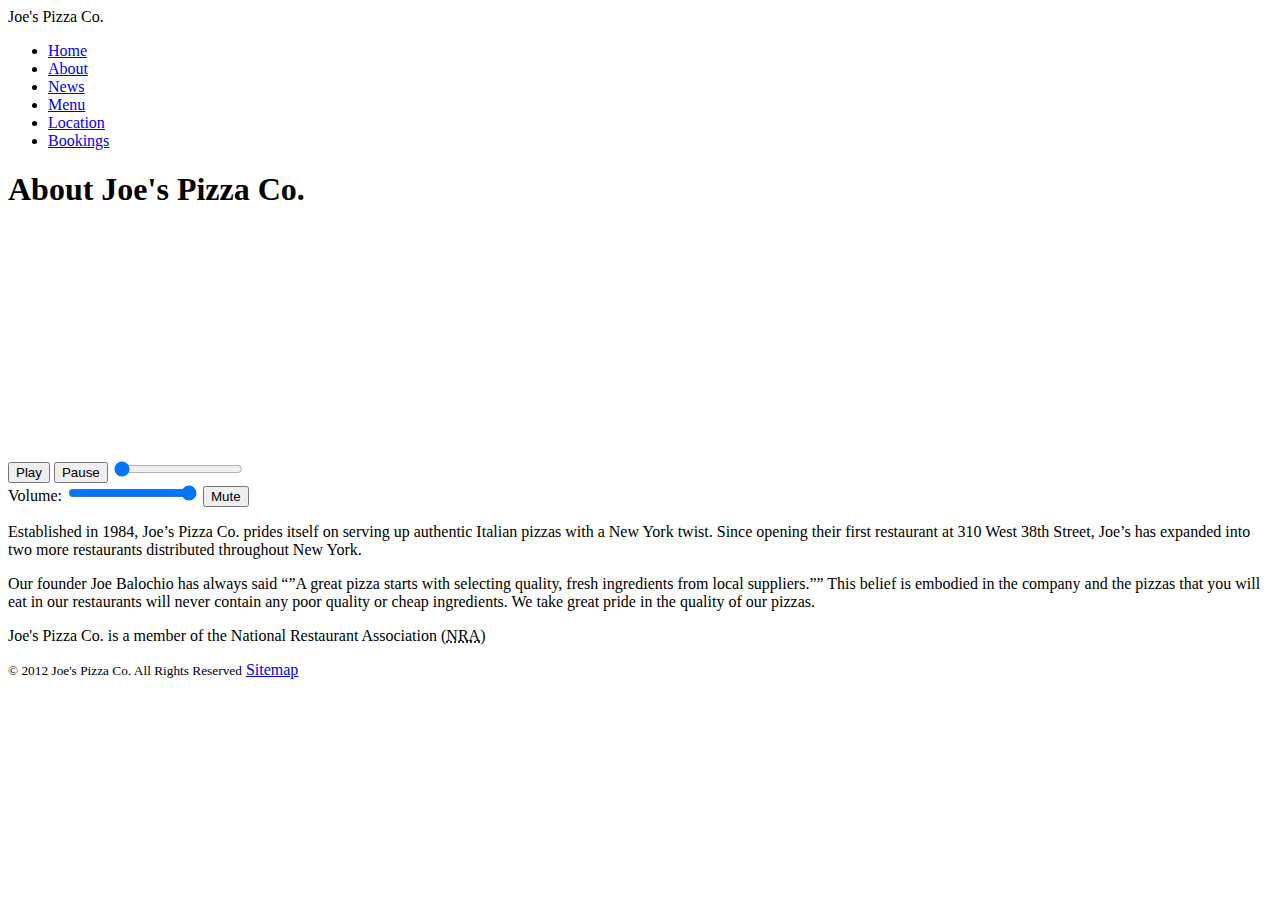
==== about.html @ 66791c7e "Add files via upload" ====
<!DOCTYPE html>
<html lang="en">
<head>
   <meta charset="utf-8">
   <title>About - Joe's Pizza Co.</title>

   <link rel="stylesheet" href="css/style.css">

   <meta name="description" content="Joe's Pizza is the home of the best pizzas in all of New York City.">
   <meta name="keywords" content="pizzas,joes pizza,garlic bread,pepperoni">
   <meta name="author" content="YOUR NAME">
</head>
<body>
   <!-- Page Container -->
   <div id="container">
      <!-- Header -->
      <header>
         <!-- Logo -->
         <div id="logo">Joe's Pizza Co.</div>
         <!-- Navigation -->
         <nav>
                        <ul>
             <li><a href="index.html" title="Joe's">Home</a>
             </li>
             <li><a href='about.html' title='Find out more about Joe’s Pizza Co.' class="active">About</a>
                 </li>
                 <li><a href='news.html' title='Latest News about Joe’s Pizza Co.'> News </a>
                 </li>
                 <li><a href='menu.html' title='The restaurant menu for Joe’s Pizza Co.'>Menu</a>
                 </li>
                 <li><a href='locations.html' title='Joe’s Pizza Co. restaurant locations.'> Location</a>
                 </li>
                 <li><a href="bookings" title="Making a booking">Bookings</a></li>
            </ul>
         </nav>
      </header>

      <!-- Main Content -->
      <div>
         <!-- Page Text -->
         <section id="page-text">
            <h1>About Joe's Pizza Co.</h1>
            <div id="video">
               <video width="400" height="225" id="myVideo" poster="img/poster.jpg" preload="none">
                  <source src="videos/mikethefrog.webm" type="video/webm">
                  <source src="videos/mikethefrog.ogv" type="video/ogv">
                  <source src="videos/mikethefrog.mp4" type="video/mp4">
                  <track kind="subtitles" label="Englidh subtitles" src="videos/subtitles_en.vtt" srclang="en" default></track>
                  <p>Your browser doesn't support HTML5 video.
                     <a href="videos/mikethefrog.mp4">Donwload</a> the video instead.
                  </p>
               </video>
               <div id="video-controls">
                  <button type="button" id="playBtn">Play</button>
                  <button type="button" id="pauseBtn">Pause</button>
                  <input type="range" id="seekBar" value="0"><br>
                  <label for="volume">Volume:</label>
                  <input type="range" id="volume" min="0" max="1" step="0.1" value="1">
                  <button type="button" id="muteBtn">Mute</button>
               </div>
            </div>
            <p>Established in 1984, Joe’s Pizza Co. prides itself on serving up authentic Italian pizzas with a New York twist. Since opening their first restaurant at 310 West 38th Street, Joe’s has expanded into two more restaurants distributed throughout New York. </p>
            <p>Our founder Joe Balochio has always said <q>”A great pizza starts with selecting quality, fresh ingredients from local suppliers.”</q> This belief is embodied in the company and the pizzas that you will eat in our restaurants will never contain any poor quality or cheap ingredients. We take great pride in the quality of our pizzas.</p>
            <p>Joe's Pizza Co. is a member of the National Restaurant Association (<abbr title=”National Restaurant Association”>NRA</abbr>)</p>
         </section>

      <!-- Footer -->
      <footer>
         <small>&copy; 2012 Joe's Pizza Co. All Rights Reserved</small>
         <a href="sitemap.html" title="Links to all the pages on this website">Sitemap</a>
      </footer>
   </div>
   <script src="JS/video.js"></script>
</body>
</html>
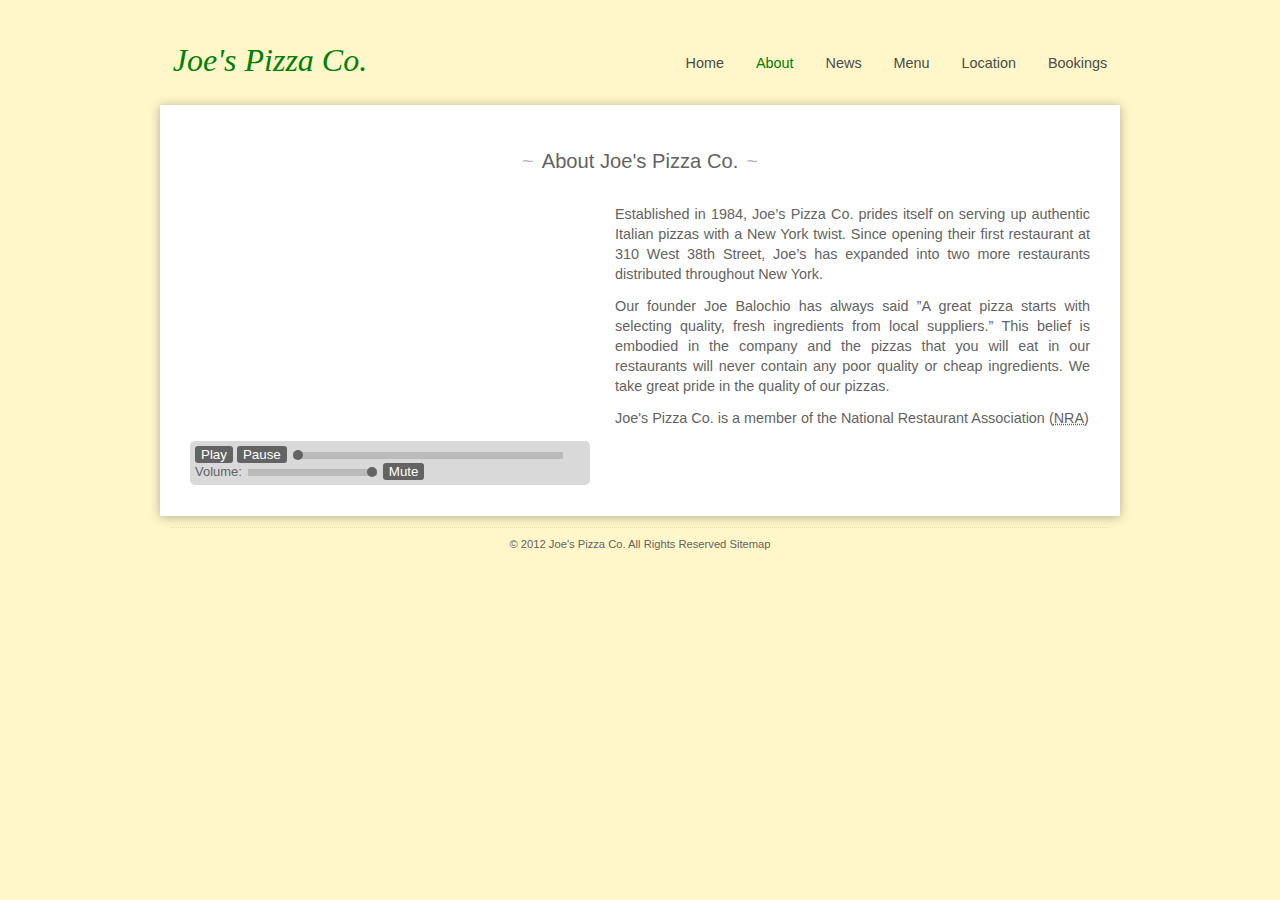
==== commit 62ca86b9: "about.html" ====
--- a/about.html
+++ b/about.html
@@ -4,7 +4,7 @@
    <meta charset="utf-8">
    <title>About - Joe's Pizza Co.</title>
 
-   <link rel="stylesheet" href="css/style.css">
+   <link rel="stylesheet" href="style.css">
 
    <meta name="description" content="Joe's Pizza is the home of the best pizzas in all of New York City.">
    <meta name="keywords" content="pizzas,joes pizza,garlic bread,pepperoni">
@@ -41,13 +41,13 @@
          <section id="page-text">
             <h1>About Joe's Pizza Co.</h1>
             <div id="video">
-               <video width="400" height="225" id="myVideo" poster="img/poster.jpg" preload="none">
-                  <source src="videos/mikethefrog.webm" type="video/webm">
-                  <source src="videos/mikethefrog.ogv" type="video/ogv">
-                  <source src="videos/mikethefrog.mp4" type="video/mp4">
-                  <track kind="subtitles" label="Englidh subtitles" src="videos/subtitles_en.vtt" srclang="en" default></track>
+               <video width="400" height="225" id="myVideo" poster="poster.jpg" preload="none">
+                  <source src="mikethefrog.webm" type="video/webm">
+                  <source src="mikethefrog.ogv" type="video/ogv">
+                  <source src="mikethefrog.mp4" type="video/mp4">
+                  <track kind="subtitles" label="Englidh subtitles" src="subtitles_en.vtt" srclang="en" default></track>
                   <p>Your browser doesn't support HTML5 video.
-                     <a href="videos/mikethefrog.mp4">Donwload</a> the video instead.
+                     <a href="mikethefrog.mp4">Donwload</a> the video instead.
                   </p>
                </video>
                <div id="video-controls">
@@ -70,6 +70,6 @@
          <a href="sitemap.html" title="Links to all the pages on this website">Sitemap</a>
       </footer>
    </div>
-   <script src="JS/video.js"></script>
+   <script src=video.js"></script>
 </body>
 </html>
--- a/style.css
+++ b/style.css
@@ -0,0 +1,639 @@
+/* http://meyerweb.com/eric/tools/css/reset/ 
+   v2.0 | 20110126
+   License: none (public domain)
+*/
+
+html, body, div, span, applet, object, iframe,
+h1, h2, h3, h4, h5, h6, p, blockquote, pre,
+a, abbr, acronym, address, big, cite, code,
+del, dfn, em, img, ins, kbd, q, s, samp,
+small, strike, strong, sub, sup, tt, var,
+b, u, i, center,
+dl, dt, dd, ol, ul, li,
+fieldset, form, label, legend,
+table, caption, tbody, tfoot, thead, tr, th, td,
+article, aside, canvas, details, embed, 
+figure, figcaption, footer, header, hgroup, 
+menu, nav, output, ruby, section, summary,
+time, mark, audio, video {
+	margin: 0;
+	padding: 0;
+	border: 0;
+	font-size: 100%;
+	font: inherit;
+	vertical-align: baseline;
+}
+/* HTML5 display-role reset for older browsers */
+article, aside, details, figcaption, figure, 
+footer, header, hgroup, menu, nav, section {
+	display: block;
+}
+body {
+	line-height: 1;
+}
+ol, ul {
+	list-style: none;
+}
+blockquote, q {
+	quotes: none;
+}
+blockquote:before, blockquote:after,
+q:before, q:after {
+	content: '';
+	content: none;
+}
+table {
+	border-collapse: collapse;
+	border-spacing: 0;
+}
+
+/*************************
+	Main Styling
+*************************/
+body {
+	background: #FFF7C9 url('../img/bodyBg.png') repeat-x;
+	color: #636363;
+	padding-top: 15px;
+	font-family: Helvetica Neue, Helvetica, Arial, sans-serif;
+}
+
+a {
+	color: #08C;
+	text-decoration: none;
+}
+
+a:hover,
+a:focus {
+	text-decoration: underline;
+}
+
+#container {
+	width: 960px;
+	margin: 0 auto;
+	padding: 0 15px;
+}
+
+/* Header */
+#container > header {
+	padding: 0 0.8em;
+	height: 90px;
+}
+
+header div#logo {
+	float: left;
+	color: green;
+	padding-top: 0.9em;
+	font-size: 2em;
+	font-style: italic;
+	font-family: Georgia;
+}
+
+header nav {
+	float: right;
+}
+
+header nav ul {
+	margin: 0;
+	padding: 0;
+	float: right;
+}
+
+header nav ul li {
+	float: left;
+	padding: 2.5em 0 2.5em 2em;
+}
+
+header nav ul li a,
+header nav ul li a:visited {
+	font-size: 0.9em;
+	text-decoration: none;
+	color: #4A4A4A;
+}
+
+header nav ul li a.active,
+header nav ul li a:focus,
+header nav ul li a:hover {
+	color: green;
+}
+
+/* Home Featue */
+section#feature {
+	width: 100%;
+	height: 300px;
+	background: url('../img/featureBg.png') no-repeat;
+	box-shadow: 0 0 15px rgba(0,0,0,0.75) inset;
+	-moz-box-shadow: 0 0 15px rgba(0,0,0,0.75) inset;
+	-webkit-box-shadow: 0 0 15px rgba(0,0,0,0.75) inset;
+	-o-box-shadow: 0 0 15px rgba(0,0,0,0.75) inset;
+	border-bottom: 1px solid white;
+	margin-bottom: 1em;
+	color: white;
+	text-align: center;
+	text-shadow: 0 1px 3px rgba(0,0,0,0.8);
+	-moz-text-shadow: 0 1px 3px rgba(0,0,0,0.8);
+	-webkit-text-shadow: 0 1px 3px rgba(0,0,0,0.8);
+	-o-text-shadow: 0 1px 3px rgba(0,0,0,0.8);
+}
+
+section#feature h1 {
+	font-size: 3.5em;
+	font-weight: bold;
+	padding-top: 1.8em;
+	font-family: Georgia;
+}
+
+section#feature h2 {
+	padding-top: 0.5em;
+	font-size: 1.2em;
+	font-family: Georgia;
+	font-style: italic;
+}
+
+section#feature h2:before,
+section#feature h2:after {
+	padding: 0 0.3em;
+	content: '~';
+}
+
+/* Page Text */
+section#page-text {
+	padding: 30px;
+	font-size: 0.9em;
+	background: white;
+	box-shadow: 0 1px 10px rgba(0,0,0,0.3);
+	-webkit-box-shadow: 0 1px 10px rgba(0,0,0,0.3);
+	-moz-box-shadow: 0 1px 10px rgba(0,0,0,0.3);
+	-o-box-shadow: 0 1px 10px rgba(0,0,0,0.3);
+	border-bottom: 1px solid white;
+	text-align: center;
+}
+
+/* Clearfix Hack */
+section#page-text:before, section#page-text:after { content: ""; display: table; }
+section#page-text:after { clear: both; }
+section#page-text { *zoom: 1; }
+
+#container > div:before, #container > div:after { content: ""; display: table; }
+#container > div:after { clear: both; }
+#container > div { *zoom: 1; }
+
+section#page-text > h1 {
+	text-align: center;
+	font-size: 1.4em;
+	margin: 0.8em 0 1.6em;
+}
+
+section#page-text section h1 {
+	font-size: 1.2em;
+	margin: 1em 0 1em 5px;
+	text-align: left;
+}
+
+section#page-text article {
+	padding: 1.5em 0;
+	border-top: 1px dotted #DDD;
+}
+
+section#page-text article header {
+	padding: 0;
+}
+
+section#page-text article header p {
+	font-size: 0.8em;
+}
+
+section#page-text article h1 {
+	text-align: left;
+	font-weight: 500;
+	font-size: 1.2em;
+}
+
+section#page-text > h1:before,
+section#page-text > h1:after {
+	content: '~';
+	padding: 0 0.4em;
+	color: #BABABA;
+}
+
+section#location1,
+section#location2,
+section#location3 {
+	width: 300px;
+	float: left;
+	padding-bottom: 1.2em;
+}
+
+section#location1 h2,
+section#location2 h2,
+section#location3 h2 {
+	margin-top: 1em;
+}
+
+section#location1 h1,
+section#location2 h1,
+section#location3 h1 {
+	text-align: center !important;
+}
+
+section#location1 p,
+section#location2 p,
+section#location3 p {
+	text-align: center !important;
+}
+
+section p.location-phone {
+	font-size: 1.6em;
+}
+
+section#location1 img,
+section#location2 img,
+section#location3 img {
+	width: 280px;
+	height: 160px;
+	background: #BABABA;
+}
+
+#menu-tables {
+	float: left;
+	width: 70%;
+}
+
+#menu-images {
+	float: right;
+	width: 240px;
+	margin-left: 30px;
+}
+
+#menu-images figure {
+	margin-bottom: 2em;
+}
+
+#menu-images figcaption {
+	font-family: Georgia, serif;
+	margin-top: 0.5em;
+	font-style: italic;
+}
+
+#menu-images img {
+	max-width: 100%;
+}
+
+table#pizzas,
+table#garlic-bread {
+	margin-bottom: 5em;
+}
+
+table#pizzas,
+table#garlic-bread,
+table#sides {
+	width: 100%;
+}
+
+table#pizzas thead th,
+table#garlic-bread thead th,
+table#sides thead th {
+	padding: 5px;
+	text-align: left;
+	font-style: italic;
+}
+
+table#pizzas tbody th,
+table#garlic-bread tbody th,
+table#sides tbody th {
+	padding: 5px;
+	text-align: left;
+	font-weight: bold;
+}
+
+table#pizzas td,
+table#garlic-bread td,
+table#sides td {
+	padding: 5px;
+	text-align: left;
+}
+
+table#pizzas tr td:first-child,
+table#garlic-bread tr td:first-child,
+table#sides tr td:first-child {
+	font-weight: bold;
+}
+
+table#pizzas tr td:nth-child(3),
+table#garlic-bread tr td:nth-child(2),
+table#sides tr td:nth-child(2) {
+	font-weight: bold;
+	width: 50px;
+}
+
+table caption {
+	text-align: left;
+	padding-left: 5px;
+	margin-bottom: 1em;
+}
+
+ul#sitemap {
+	text-align: left;
+	list-style: disc;
+	padding-left: 20px;
+}
+
+ul#sitemap a {
+	color: #08C;
+}
+
+ul#sitemap li {
+	padding: 0.5em 0;
+}
+
+section#page-text dl {
+	margin: 0;
+	padding: 0;
+}
+
+section#page-text dt {
+	padding-top: 1em;
+	font-size: 0.9em;
+}
+
+section#page-text dd {
+	padding: 0.3em 0;
+}
+
+/* Home Text */
+section#home-text {
+	float: left;
+	width: 542px;
+	padding: 15px;
+	font-size: 0.9em;
+	background: white;
+	box-shadow: 0 1px 10px rgba(0,0,0,0.3);
+	-webkit-box-shadow: 0 1px 10px rgba(0,0,0,0.3);
+	-moz-box-shadow: 0 1px 10px rgba(0,0,0,0.3);
+	-o-box-shadow: 0 1px 10px rgba(0,0,0,0.3);
+	border-bottom: 1px solid white;
+}
+
+section#home-text h1 {
+	font-weight: bold;
+	margin-bottom: 0.8em;
+}
+
+section#home-text p,
+section#page-text p {
+	line-height: 1.4em;
+	margin: 0.8em 0 0;
+	text-align: justify;
+}
+
+section#offers {
+	color: white;
+	width: 342px;
+	padding: 15px;
+	margin-left: 588px;;
+	background: red;
+	box-shadow: 0 0 10px rgba(0,0,0,0.6) inset;
+	-webkit-box-shadow: 0 0 10px rgba(0,0,0,0.6) inset;
+	-moz-box-shadow: 0 0 10px rgba(0,0,0,0.6) inset;
+	-o-box-shadow: 0 0 10px rgba(0,0,0,0.6) inset;
+	border-bottom: 1px solid white;
+	font-size: 0.9em;
+	line-height: 1.3em;
+}
+
+section#offers ul li {
+	padding: 0.5em 0;
+}
+
+section#contact h1,
+section#offers h1 {
+	font-weight: bold;
+	text-shadow: 0 1px 3px rgba(0,0,0,0.8);
+	-webkit-text-shadow: 0 1px 3px rgba(0,0,0,0.8);
+	-moz-text-shadow: 0 1px 3px rgba(0,0,0,0.8);
+	-o-text-shadow: 0 1px 3px rgba(0,0,0,0.8);
+}
+
+section#contact p,
+section#offers p {
+	line-height: 1.4em;
+	margin: 0.5em 0 0;
+	text-shadow: 0 1px 2px rgba(0,0,0,0.8);
+	-webkit-text-shadow: 0 1px 2px rgba(0,0,0,0.8);
+	-moz-text-shadow: 0 1px 2px rgba(0,0,0,0.8);
+	-o-text-shadow: 0 1px 2px rgba(0,0,0,0.8);
+}
+
+div#formButton {
+	float: right;
+	margin-top: 15px;
+	width: 372px;
+}
+
+div#formButton a {
+	display: block;
+	color: white;
+	text-align: center;
+	padding: 15px;
+	border: 1px solid #008600;
+	border-radius: 5px;
+	-moz-border-radius: 5px;
+	-webkit-border-radius: 5px;
+	-o-border-radius: 5px;
+	background-image: linear-gradient(bottom, rgb(0,148,30) 20%, rgb(6,189,43) 80%);
+	background-image: -o-linear-gradient(bottom, rgb(0,148,30) 20%, rgb(6,189,43) 80%);
+	background-image: -moz-linear-gradient(bottom, rgb(0,148,30) 20%, rgb(6,189,43) 80%);
+	background-image: -webkit-linear-gradient(bottom, rgb(0,148,30) 20%, rgb(6,189,43) 80%);
+	background-image: -ms-linear-gradient(bottom, rgb(0,148,30) 20%, rgb(6,189,43) 80%);
+
+	background-image: -webkit-gradient(
+		linear,
+		left bottom,
+		left top,
+		color-stop(0.2, rgb(0,148,30)),
+		color-stop(0.8, rgb(6,189,43))
+	);
+}
+
+div#formButton a:hover {
+	text-decoration: none;
+	background-image: linear-gradient(bottom, rgb(5,125,29) 20%, rgb(0,148,30) 80%);
+	background-image: -o-linear-gradient(bottom, rgb(5,125,29) 20%, rgb(0,148,30) 80%);
+	background-image: -moz-linear-gradient(bottom, rgb(5,125,29) 20%, rgb(0,148,30) 80%);
+	background-image: -webkit-linear-gradient(bottom, rgb(5,125,29) 20%, rgb(0,148,30) 80%);
+	background-image: -ms-linear-gradient(bottom, rgb(5,125,29) 20%, rgb(0,148,30) 80%);
+
+	background-image: -webkit-gradient(
+		linear,
+		left bottom,
+		left top,
+		color-stop(0.2, rgb(5,125,29)),
+		color-stop(0.8, rgb(0,148,30))
+	);
+}
+
+div.field {
+	line-height: 1.4em;
+	margin: 0.8em 0 0;
+	text-align: justify;
+}
+
+form label {
+	width: 320px;
+	display: inline-block;
+	vertical-align: top;
+}
+
+form input[type="text"],
+form input[type="email"],
+form input[type="tel"],
+form input[type="number"],
+form input[type="datetime-local"] {
+	width: 180px;
+	border: 1px solid #999;
+	padding: 3px;
+}
+
+form select {
+	width: 180px;
+}
+
+form span.required {
+	color: red;
+	font-size: 0.8em;
+}
+
+form p.validation-tip {
+	color: #FF0000;
+}
+
+form fieldset {
+	margin: 1em 0;
+	padding: 1em;
+	border: 1px solid #999;
+}
+
+/* Video */
+
+#video {
+	float: left;
+	width: 400px;
+	min-height: 225px;
+	margin-right: 25px;
+}
+
+#video-controls {
+	background: #D9D9D9;
+	border-radius: 5px;
+	padding: 5px;
+	margin-top: 10px;
+	text-align: left;
+}
+
+#playBtn,
+#pauseBtn,
+#muteBtn {
+	background: #636363;
+	color: white;
+	border: 0;
+	border-radius: 3px;
+}
+
+#playBtn:hover,
+#pauseBtn:hover,
+#muteBtn:hover {
+	background: #BABABA;
+	cursor: pointer;
+}
+
+#playBtn:active,
+#pauseBtn:active,
+#muteBtn:active {
+	background: #A1A1A1;
+	cursor: pointer;
+}
+
+#video-controls label {
+	font-size: 0.9em;
+}
+
+#seekBar {
+	width: 270px;
+  -webkit-appearance: none !important;
+  background: #BABABA;
+  height:7px;
+}
+
+#seekBar::-webkit-slider-thumb {
+    -webkit-appearance: none !important;
+    background:#636363;
+    border-radius: 5px;
+    height:10px;
+    width:10px;
+}
+
+#volume {
+	-webkit-appearance: none !important;
+  background: #BABABA;
+  height:7px;
+}
+
+#volume::-webkit-slider-thumb {
+    -webkit-appearance: none !important;
+    background:#636363;
+    border-radius: 5px;
+    height:10px;
+    width:10px;
+}
+
+/* Footer */
+footer {
+	text-align: center;
+	font-size: 0.7em;
+	border-top: 1px dotted #E8DFAC;
+	padding-top: 1em;
+	margin: 1em;
+	clear: both;
+}
+
+footer a,
+footer a:visited {
+	color: #636363;
+}
+
+footer a:hover,
+footer a:focus {
+	color: green;
+}
+
+
+/*************************
+	GeoLocation: Chapter 11
+*************************/
+
+section#location1.nearest,
+section#location2.nearest,
+section#location3.nearest {
+	width: 298px;
+	background-color: #FCF8E3;
+	border: 1px solid #FBEED5;
+	-webkit-border-radius: 4px;
+	-moz-border-radius: 4px;
+	border-radius: 4px;
+}
+
+#location1distance,
+#location2distance,
+#location3distance {
+	padding-top: 1em;
+}
+
+.nearest #location1distance,
+.nearest #location2distance,
+.nearest #location3distance {
+	font-weight: bold;
+}
+
+/* Float Fixes */
+.clearfix:before, .clearfix:after { content: ""; display: table; }
+.clearfix:after { clear: both; }
+.clearfix { *zoom: 1; }